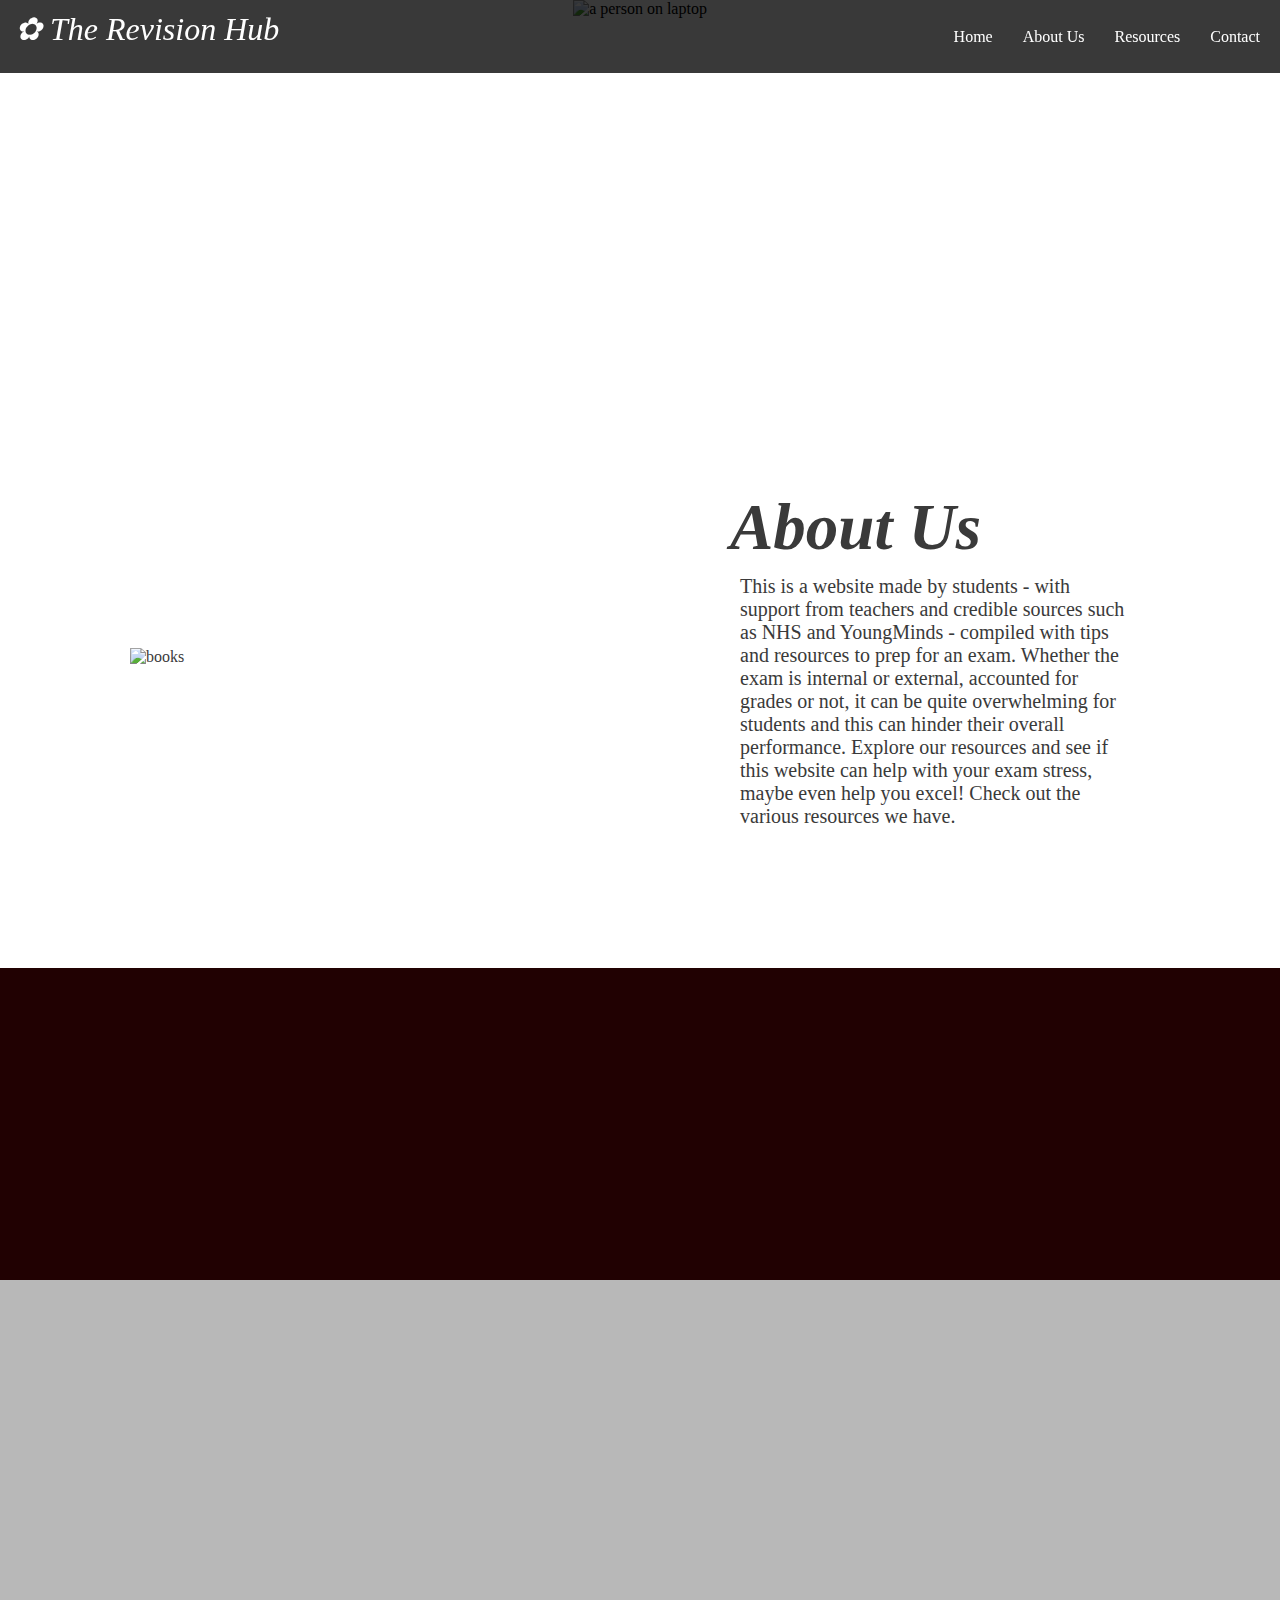
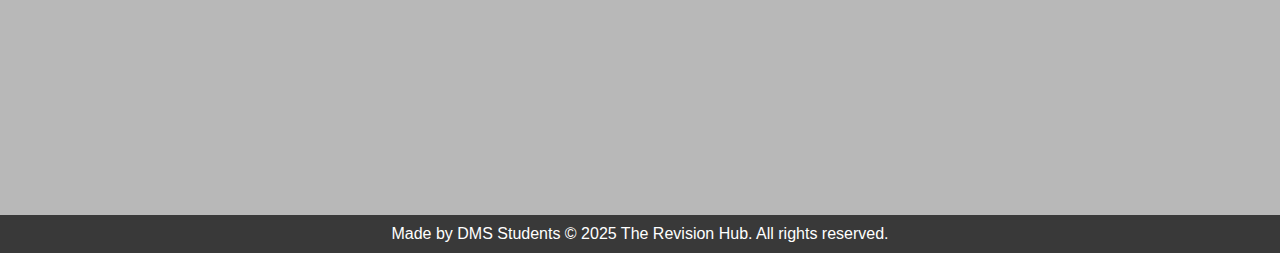
==== about.html @ 32f5aa74 "The codes :P" ====
<!DOCTYPE html>
<html lang="en">
<head>
    <meta name="viewport" content="width=device-width, initial-scale=1.0">
    <title>About Us | The Revision Hub</title>
    <link rel="stylesheet" href="style1.css">
</head>
<body>

  <div id="preloader">
    <div class="spinner"></div>
  </div>

  <nav id="navbar">
    <div class="logo">  ✿ The Revision Hub</div>
    <ul class="menu">
        <li><a onclick="window.location.href='index.html'">Home</a></li>
        <li><a onclick="window.location.href='about.html'">About Us</a></li>
        <li><a onclick="window.location.href='resources.html'">Resources</a></li>
        <li><a onclick="window.location.href='contact.html'">Contact</a></li>
    </ul>
  </nav>

  <header id="hero">
    <img class="header" src="assets/header studying 2.jpg" alt="a person on laptop">
  </header>

  <main>
    <section class="box fade-in-right">
      <div class="box-1">
        <img class="box-pic" src="assets/bookss.jpg" alt="books">
          <div class="boxtext">
            <h2>About Us</h2>
              <p>This is a website made by students - with support from teachers and credible sources such as NHS and YoungMinds - compiled with tips and resources to prep for an exam. Whether the exam is internal or external, accounted for grades or not, it can be quite overwhelming for students and this can hinder their overall performance. Explore our resources and see if this website can help with your exam stress, maybe even help you excel! Check out the various resources we have.</p>
          </div>
      </div>
    </section>

    <section class="quote">
      <div class="fade-in-left">
        <h3 class="textquote">"...Whenever there is summatives or formatives, I get so stressed that I score grades lower than my expected level. It's really frustrating..."</h3>
        <p class="person">- Anonymous Student</p>
      </div>
    </section>

    <section class="discover">
      <h2 class="fade-in">Where to next?</h2>
      <p class="fade-in">Explore the various resources we have!</p>           
        <div class="container">
              <div class="option-box fade-in" onclick="window.location.href='whats-exam-stress.html'">
              <img src="assets/stress.jpg">
                  <div><h3>What is Exam Stress?</h3> <p class="optiontext">Feeling rough because of exams? Learn about exam stress, and maybe one or two things to overcome it!</p></div>
                  </div>
              <div class="option-box fade-in" onclick="window.location.href='how-to-prepare-well.html'">
                  <img src="assets/studying.jpg">
                  <div><h3>How to prepare well?</h3><p class="optiontext">Struggling on preparing for upcoming exams? Don't you worry! Explore diverse ways you can revise.</p></div>          
              </div>
              <div class="option-box fade-in" onclick="window.location.href='how-to-not-choke.html'">
                    <img src="assets/exam.jpg">
                    <div><h3>How to not choke?</h3> <p class="optiontext">Worried you'll blackout mid exams? Check out tips and tricks to prepare yourself mentally for an exam!</p></div>
              </div>
        </div>
     </section>

  </main>

  <footer>
    Made by DMS Students © 2025 The Revision Hub. All rights reserved.
  </footer>

  <script src="script.js"></script>

</body>
</html>
---- style1.css ----
body{
    padding-top: 0;
    margin: 0;
    padding: 0;
}

p{
    font-family: 'Libre Baskerville';
    font-size: 20px;
    margin: 10px;
    padding: 0;
}

h3{
    font-family: 'League Spartan';
    padding: 0;
    font-size: 30px;
    margin: 0;
    text-align: left;
    text-size-adjust: inherit;
}

h2{
    font-family: 'Libre Baskerville';
    font-size: 65px;
    font-style: italic;
    margin: 0;
    padding: 0;
}

h1{
    font-family:'League Spartan';
    font-size: 125px;
    margin: 0;
    padding: 0;
}

#hero {
    height: 40vh; 
    justify-content: center;
    align-items: center;
    text-align: center;
    margin: 0;
}

.header {
    width: 100%;
    object-fit: cover;
    min-height: 40vh;
}

#navbar {
    position: fixed;
    top: 0;
    left: 0;
    width: 100%;
    display: flex;
    justify-content: space-between;
    align-items: center;
    background: rgba(0, 0, 0, 0.775);
    color: white;
    padding: 10px 10px;
    z-index: 1000;
}


/* Logo */
.logo {
    font-size: 2rem;
    margin-left: 5px;
    font-family:'League Spartan';
    font-style: italic;
    padding-bottom: 15px;
}

/* Menu List */
.menu {
    list-style: none;
    display: flex;
    gap: 30px;
    margin-right: 30px;
    font-size: 0.5rem;
    font-family: 'Libre Baskerville';
}

/* Menu Links */
.menu li a {
    text-decoration: none;
    color: white;
    font-size: 1rem;
    transition: color 0.3s;
}

.menu li a:hover {
    color: #3a080e; 
    cursor: pointer;
}

section {
    height: 10;
    padding: 50px;
}

main {
    height: max-content;
    padding-top: 0;
}

.box-1 {
    padding-top: 300px;
    padding-bottom: 300px;
    padding: 50px;
    display: flex;
    align-items: center;
    margin: 30px;
    margin-right: 40px;
    color: rgb( 58, 58, 58);
    justify-content: center;
    gap: 100px;
}

.box-pic {
    min-width: 500px;
    max-height: 400px;
}

@media (max-width: 1000px) {
    .box-1 {
        flex-direction: column;
        text-align: left;
    }
    .box-pic, .boxtext {
        width: 100%; 
        max-width: 100%;
        height: auto;
    }
 }

.quote {
    padding-top: 100px;
    padding-bottom: 100px;
    align-items: center;
    background-color: #210102;
}

.quotebox{
    margin-bottom: 50px;
    margin: 15px;
    padding: 15px;
    padding-left: 40px;
    padding-right: 40px;
}

.textquote {
    text-align: center;
    font-size: 2rem;
    color: #ffffffe3;
    font-family: 'Libre Baskerville';
    font-style: italic;
}

.person {
    text-align: center;
    font-size: 1rem;
    color: #fafafa9c;
}

button{
    background-color: #00000000;
    font-family: 'Outfit';
    font-size: 2rem;
    color: rgb(0, 0, 0);
    border: #000000;
    border-width: 20px;
    padding: 5px;
    padding-left: 30px;
    padding-right: 30px;
    border-radius: 15px;
    margin-top: 10px;
}

.button{
    text-align: center;
    gap: 50px;
}

.button :hover {
    background-color: #210102db;
    border: #54535c;
    color: white;
    cursor: pointer;
}

.discover {
    padding: 50px;
    padding-top: 100px;
    padding-bottom: 100px;
    color: #373737;
    text-align: center;
    background-color: #00000047;
    padding-bottom: 50px;
}

.container {
    justify-content: center;
    align-content: center;
    display: grid;
    grid-template-columns: repeat(3, 1fr); /* 3 columns */
    gap: 20px;
    width: 100%;
    margin-top: 30px;
    padding-bottom: 75px;
}

.option-box {
    background: white;
    color: rgb(58, 58, 58);
    font-size: 20px;
    border-radius: 5px;
    text-shadow: 0px 0px;
    box-shadow: 5px 5px 0px  rgba(0, 0, 0, 0.140);
    display: flex;
    flex-direction: row-reverse;
    justify-content: space-between;
    align-items: left;
    text-align: left;
    cursor: pointer;
    padding: 15px;
    height: auto;
    gap: 30px;
}

.container :hover{
    background-color: #210102;
    box-shadow: 0px 0px;
    color: white;
}

.optiontext {
    font-size: 1rem;
}

img {
    width: 7rem; 
    height: auto; 
    object-fit: cover;
    max-height: 100px; 
    margin-bottom: 15px;
} 

/* Responsive: 1 column on small screens */
 @media (max-width: 1000px) {
    .container {
        grid-template-columns: 1fr; /* 1 column */
    }
    .option-box {
        width: 100%; /* Full width */
    }
 }

footer {
    background: rgba(0, 0, 0, 0.775);
    color: white;
    text-align: center; 
    padding: 10px 0px;
    position: relative; 
    width: 100%;
    position: relative;
    bottom: 0;
    flex: 1; 
    font-family: 'Trebuchet MS', 'Lucida Sans Unicode', 'Lucida Grande', 'Lucida Sans', Arial, sans-serif;
}

.fade-in {
    opacity: 0; 
    transform: translateY(75px); 
    transition: opacity 1s ease-out, transform 1s ease-out;
}

.fade-in.show {
    opacity: 1; /* Make visible */
    transform: translateY(0); /* Move back to normal position */
}

.fade-in-left {
    opacity: 0;
    transform: translateX(-100px);  /* Starts 100px to the left */
    transition: opacity 0.6s ease-out, transform 0.6s ease-out;
}
  
.fade-in-left.show {
    opacity: 1;
    transform: translateX(0);  /* Moves to its original position */
}
 
.fade-in-right {
    opacity: 0;
    transform: translateX(100px);  /* Starts 100px to the right */
    transition: opacity 0.6s ease-out, transform 0.6s ease-out;
}
  
  .fade-in-right.show {
    opacity: 1;
    transform: translateX(0);  /* Moves to its original position */
}
  

/* Preloader full-screen overlay */
#preloader {
    position: fixed;
    width: 100%;
    height: 100%;
    background:rgb(0, 0, 0); /* Black background */
    display: flex;
    justify-content: center;
    align-items: center;
    z-index: 9999; /* Stays on top */
}

/* Loading spinner animation */
.spinner {
    width: 50px;
    height: 50px;
    border: 5px solid rgba(255, 255, 255, 0.3);
    border-top: 5px solid white;
    border-radius: 50%;
    animation: spin 1s linear infinite;
}

@keyframes spin {
    from { transform: rotate(0deg); }
    to { transform: rotate(360deg); }
}

/* Hide content while loading */
body.loading {
    overflow: hidden; /* Prevent scrolling while loading */
}
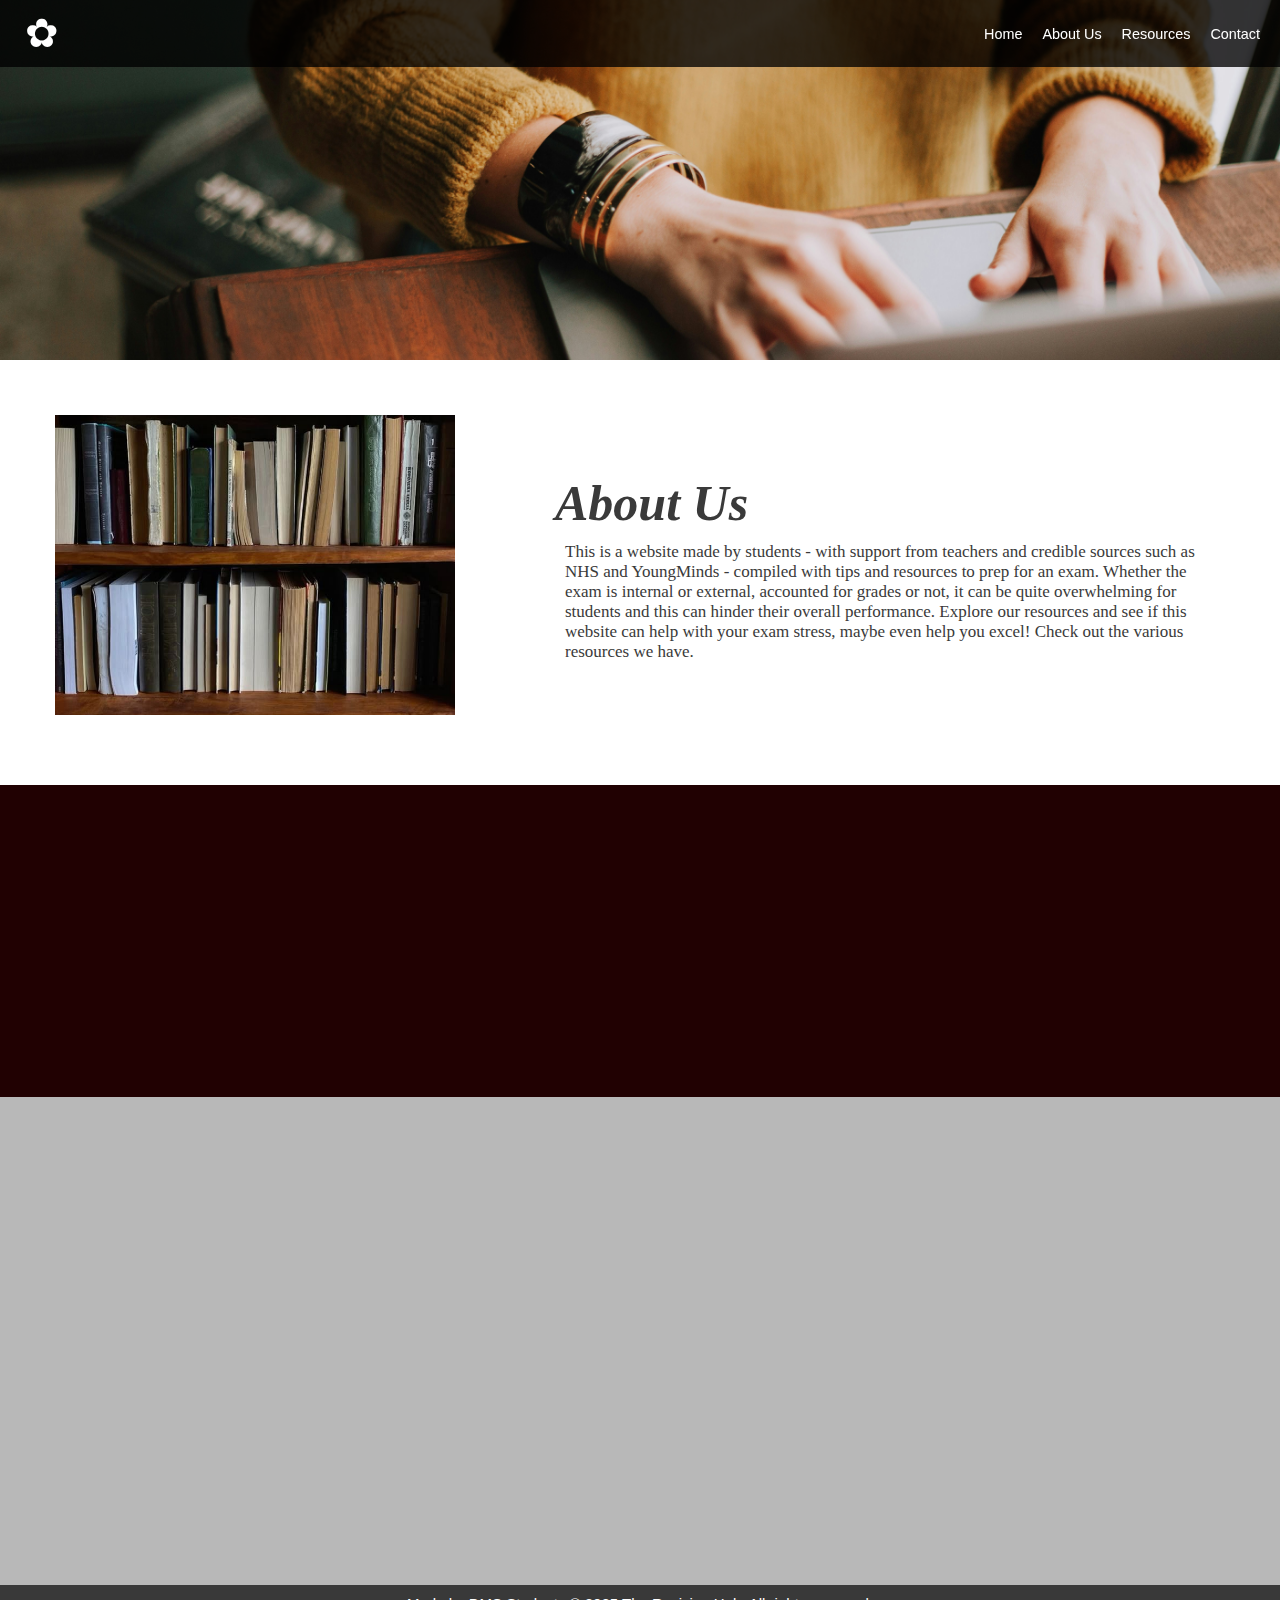
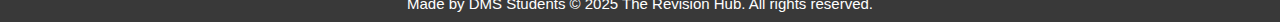
==== commit f061a411: "update AGAIN" ====
--- a/about.html
+++ b/about.html
@@ -12,7 +12,7 @@
   </div>
 
   <nav id="navbar">
-    <div class="logo">  ✿ The Revision Hub</div>
+    <div class="logo"> ✿ </div>
     <ul class="menu">
         <li><a onclick="window.location.href='index.html'">Home</a></li>
         <li><a onclick="window.location.href='about.html'">About Us</a></li>
--- a/style1.css
+++ b/style1.css
@@ -5,35 +5,29 @@
 }
 
 p{
-    font-family: 'Libre Baskerville';
-    font-size: 20px;
+    font-family: 'Libre Baskerville', serif;
+    font-size: 17px;
     margin: 10px;
     padding: 0;
 }
 
 h3{
-    font-family: 'League Spartan';
+    font-family: 'League Spartan', sans-serif;
     padding: 0;
-    font-size: 30px;
+    font-size: 20px;
     margin: 0;
     text-align: left;
     text-size-adjust: inherit;
 }
 
 h2{
-    font-family: 'Libre Baskerville';
-    font-size: 65px;
+    font-family: 'Libre Baskerville', serif;
+    font-size: 50px;
     font-style: italic;
     margin: 0;
     padding: 0;
 }
 
-h1{
-    font-family:'League Spartan';
-    font-size: 125px;
-    margin: 0;
-    padding: 0;
-}
 
 #hero {
     height: 40vh; 
@@ -63,31 +57,26 @@
     z-index: 1000;
 }
 
-
-/* Logo */
 .logo {
-    font-size: 2rem;
-    margin-left: 5px;
-    font-family:'League Spartan';
-    font-style: italic;
-    padding-bottom: 15px;
+    font-size: 2.5rem;
+    margin-left: 15px;
+    font-family:'Libre Baskerville', serif;
 }
 
 /* Menu List */
 .menu {
     list-style: none;
     display: flex;
-    gap: 30px;
+    gap: 20px;
     margin-right: 30px;
-    font-size: 0.5rem;
-    font-family: 'Libre Baskerville';
+    font-size: 0.9rem;
+    font-family: 'League Spartan', sans-serif;
 }
 
 /* Menu Links */
 .menu li a {
     text-decoration: none;
     color: white;
-    font-size: 1rem;
     transition: color 0.3s;
 }
 
@@ -109,30 +98,32 @@
 .box-1 {
     padding-top: 300px;
     padding-bottom: 300px;
-    padding: 50px;
-    display: flex;
-    align-items: center;
-    margin: 30px;
-    margin-right: 40px;
+    padding: 5px;
+    display: flex;
+    align-items: center;
     color: rgb( 58, 58, 58);
     justify-content: center;
     gap: 100px;
 }
 
 .box-pic {
-    min-width: 500px;
-    max-height: 400px;
-}
-
-@media (max-width: 1000px) {
+    min-width: 400px;
+    max-height: 300px;
+}
+
+@media (max-width: 600px) {
     .box-1 {
         flex-direction: column;
         text-align: left;
     }
-    .box-pic, .boxtext {
+    .boxtext {
         width: 100%; 
         max-width: 100%;
         height: auto;
+    }
+    .box-pic{
+        min-width: 300px;
+        max-height: 150px;
     }
  }
 
@@ -237,7 +228,7 @@
 }
 
 .optiontext {
-    font-size: 1rem;
+    font-size: 0.7rem;
 }
 
 img {
@@ -260,6 +251,7 @@
 
 footer {
     background: rgba(0, 0, 0, 0.775);
+    font-size: 15px;
     color: white;
     text-align: center; 
     padding: 10px 0px;
